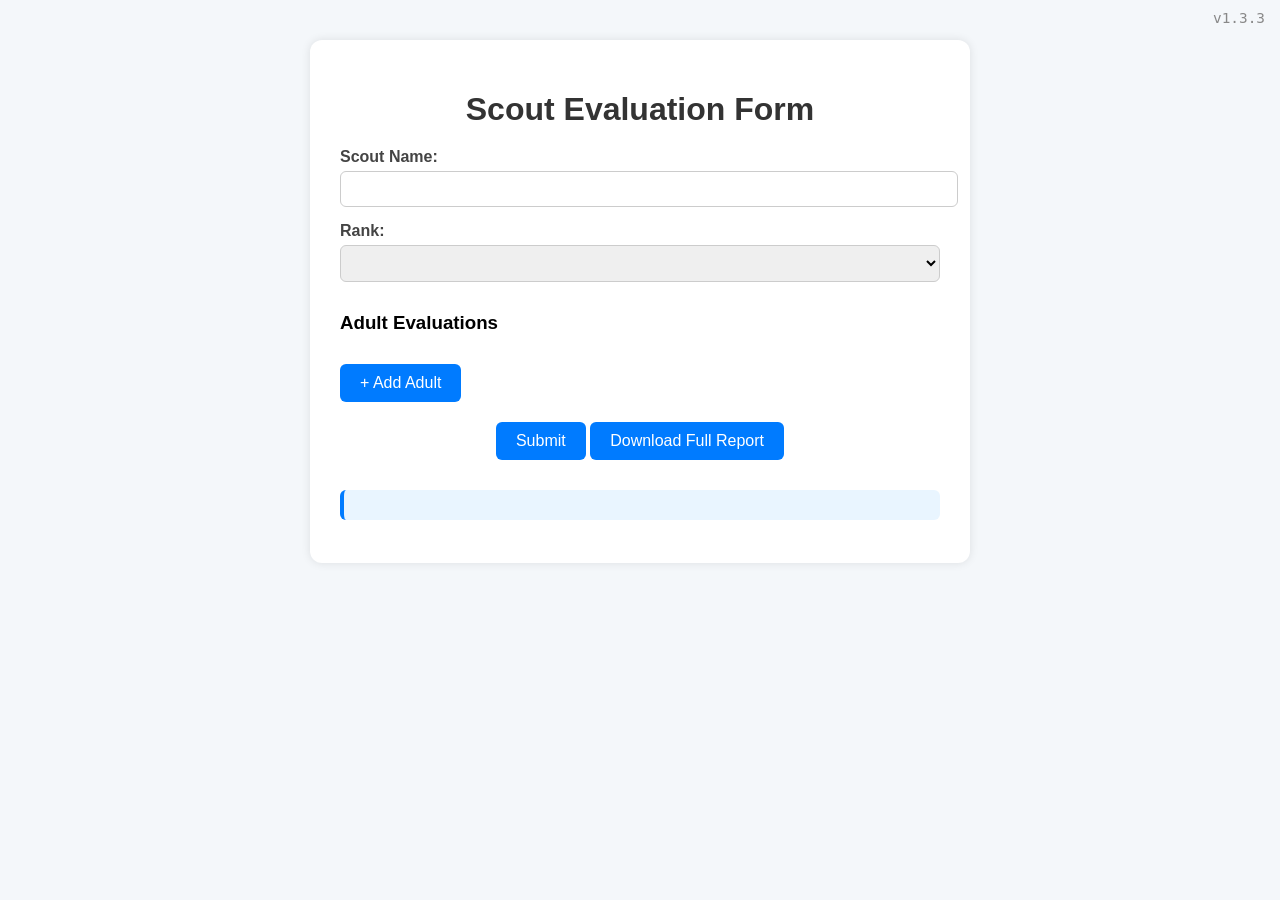
==== templates/index.html @ 11e1e1b5 "add hypercorn and fix structure" ====
<!DOCTYPE html>
<html lang="en">

<head>
    <title>Scout Evaluation</title>
    <link rel="stylesheet" href="style.css?v=1.3.3">
</head>

<body>
<div id="version">v1.3.3</div>
<div class="container">
    <h1>Scout Evaluation Form</h1>

    <div class="input-group">
        <label>Scout Name: <input type="text" id="scoutName" /></label>
        <label>Rank:
            <select id="scoutRank"></select>
        </label>
    </div>

    <form id="evaluationForm" class="form-section">
        <!-- Categories will be injected here -->
    </form>

    <div class="form-section" id="adultsSection">
        <h3>Adult Evaluations</h3>
        <div id="adultsContainer"></div>
        <button type="button" onclick="addAdult()">+ Add Adult</button>
    </div>

    <button onclick="calculateScore()">Submit</button>
    <button type="button" id="downloadBtn">Download Full Report</button>
    <pre id="result"></pre>

</div>
</body>

</html>
---- templates/style.css ----
/* General Styling */
body {
    font-family: 'Segoe UI', Tahoma, Geneva, Verdana, sans-serif;
    background-color: #f4f7fa;
    margin: 0;
    padding: 0;
}

.container {
    max-width: 600px;
    margin: 40px auto;
    padding: 30px;
    background-color: #ffffff;
    border-radius: 12px;
    box-shadow: 0 0 10px rgba(0, 0, 0, 0.1);
    text-align: center;
}

/* Headings */
h1 {
    color: #333;
    margin-bottom: 20px;
}

/* Input group styling */
.input-group {
    margin-bottom: 20px;
    text-align: left;
}

label {
    display: block;
    margin-bottom: 15px;
    font-weight: bold;
    color: #444;
}

input, select {
    width: 100%;
    padding: 8px;
    margin-top: 5px;
    border-radius: 6px;
    border: 1px solid #ccc;
    font-size: 16px;
}

/* Form section styling */
.form-section {
    margin-top: 20px;
    text-align: left;
}

/* Button styling */
button {
    margin-top: 20px;
    background-color: #007BFF;
    color: white;
    font-size: 16px;
    padding: 10px 20px;
    border: none;
    border-radius: 6px;
    cursor: pointer;
    transition: background-color 0.3s ease;
}

button:hover {
    background-color: #0056b3;
}

/* Result box */
#result {
    margin-top: 30px;
    text-align: left;
    padding: 15px;
    border-left: 4px solid #007BFF;
    background-color: #e9f5ff;
    border-radius: 6px;
    white-space: pre-wrap;
    color: #222;
    font-family: monospace;
}

#result.error {
    border-left-color: #FF4C4C;
    background-color: #ffecec;
    color: #b00000;
}

#version {
    position: absolute;
    top: 10px;
    right: 15px;
    color: #888;
    font-size: 0.9rem;
    font-family: monospace;
}

#adultsSection {
    margin-top: 30px;
}

#adultsSection h3 {
    margin-bottom: 10px;
}

#adultsContainer label {
    margin-bottom: 10px;
    display: block;
}
.adult-entry {
    display: flex;
    align-items: center;
    gap: 10px;
    margin-bottom: 10px;
}

.remove-adult-btn {
    margin-left: 10px;
    background-color: #ff4d4d;
    color: white;
    border: none;
    padding: 5px 10px;
    cursor: pointer;
    border-radius: 4px;
}

.remove-adult-btn:hover {
    background-color: #cc0000;
}
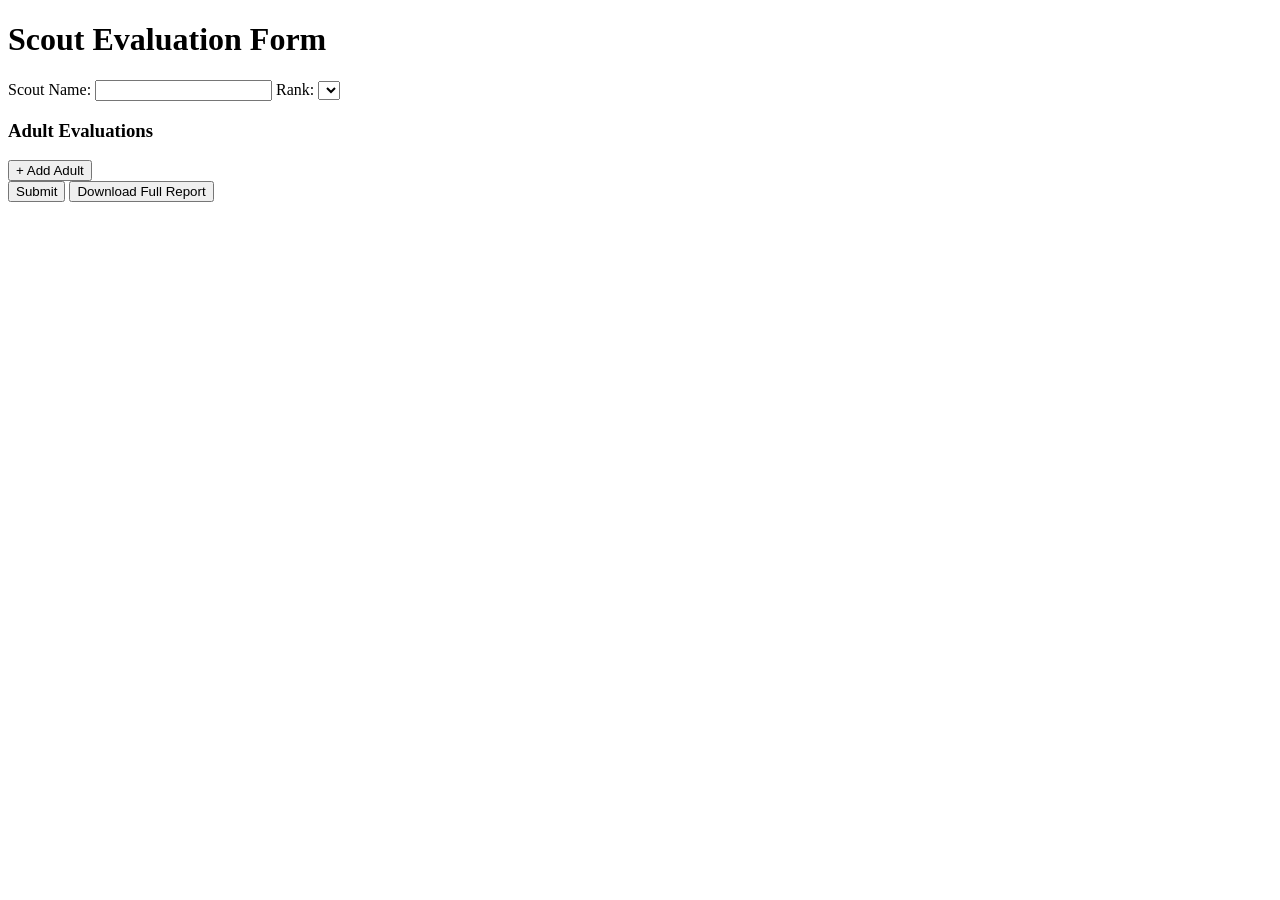
==== commit 4bd7f680: "fix styling" ====
--- a/templates/index.html
+++ b/templates/index.html
@@ -3,11 +3,10 @@
 
 <head>
     <title>Scout Evaluation</title>
-    <link rel="stylesheet" href="style.css?v=1.3.3">
+    <link rel="stylesheet" href="static/style.css">
 </head>
 
 <body>
-<div id="version">v1.3.3</div>
 <div class="container">
     <h1>Scout Evaluation Form</h1>
 
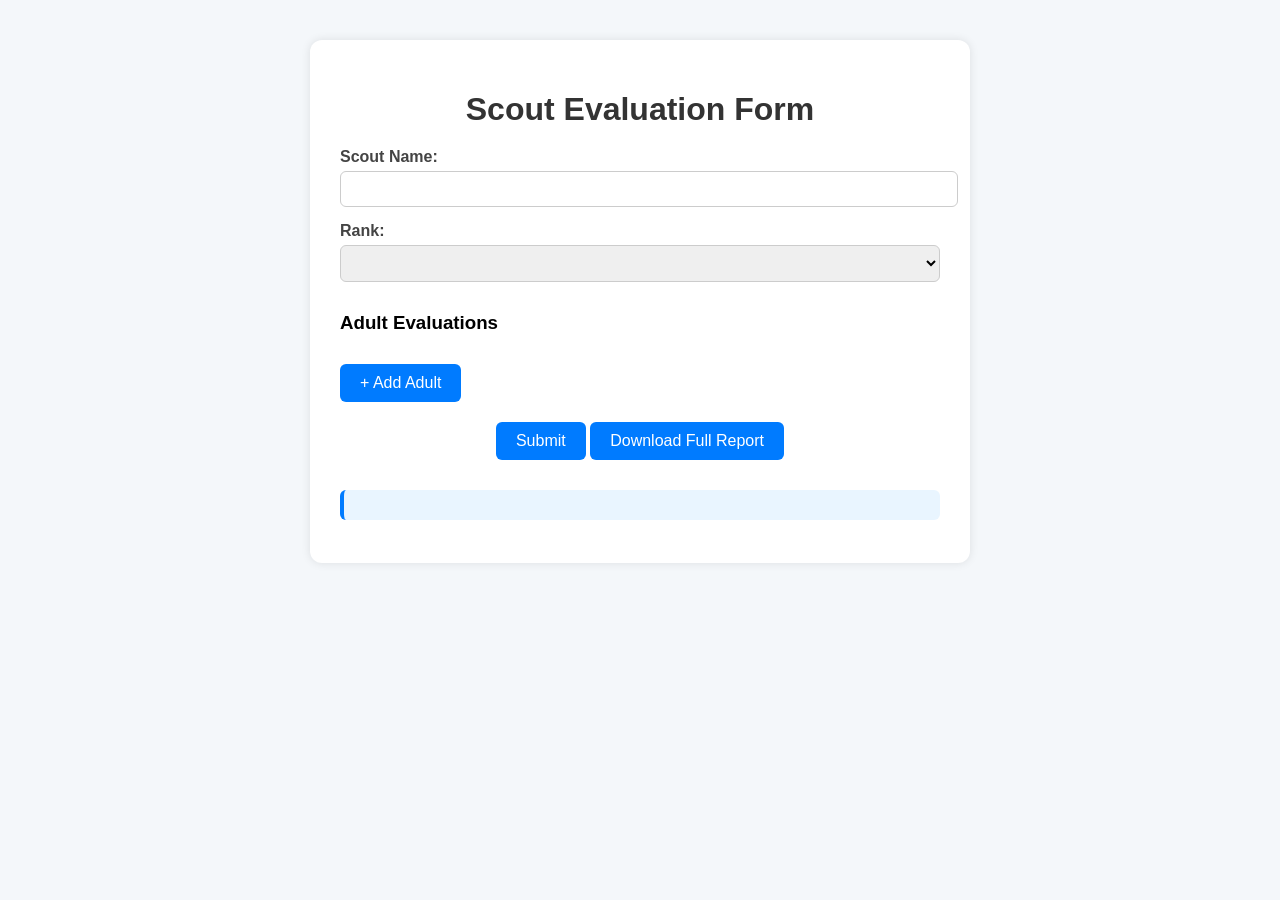
==== commit fc8b14b6: "use relative path" ====
--- a/templates/index.html
+++ b/templates/index.html
@@ -3,7 +3,7 @@
 
 <head>
     <title>Scout Evaluation</title>
-    <link rel="stylesheet" href="static/style.css">
+    <link rel="stylesheet" href="/static/style.css">
 </head>
 
 <body>
--- a/static/style.css
+++ b/static/style.css
@@ -0,0 +1,129 @@
+/* General Styling */
+body {
+    font-family: 'Segoe UI', Tahoma, Geneva, Verdana, sans-serif;
+    background-color: #f4f7fa;
+    margin: 0;
+    padding: 0;
+}
+
+.container {
+    max-width: 600px;
+    margin: 40px auto;
+    padding: 30px;
+    background-color: #ffffff;
+    border-radius: 12px;
+    box-shadow: 0 0 10px rgba(0, 0, 0, 0.1);
+    text-align: center;
+}
+
+/* Headings */
+h1 {
+    color: #333;
+    margin-bottom: 20px;
+}
+
+/* Input group styling */
+.input-group {
+    margin-bottom: 20px;
+    text-align: left;
+}
+
+label {
+    display: block;
+    margin-bottom: 15px;
+    font-weight: bold;
+    color: #444;
+}
+
+input, select {
+    width: 100%;
+    padding: 8px;
+    margin-top: 5px;
+    border-radius: 6px;
+    border: 1px solid #ccc;
+    font-size: 16px;
+}
+
+/* Form section styling */
+.form-section {
+    margin-top: 20px;
+    text-align: left;
+}
+
+/* Button styling */
+button {
+    margin-top: 20px;
+    background-color: #007BFF;
+    color: white;
+    font-size: 16px;
+    padding: 10px 20px;
+    border: none;
+    border-radius: 6px;
+    cursor: pointer;
+    transition: background-color 0.3s ease;
+}
+
+button:hover {
+    background-color: #0056b3;
+}
+
+/* Result box */
+#result {
+    margin-top: 30px;
+    text-align: left;
+    padding: 15px;
+    border-left: 4px solid #007BFF;
+    background-color: #e9f5ff;
+    border-radius: 6px;
+    white-space: pre-wrap;
+    color: #222;
+    font-family: monospace;
+}
+
+#result.error {
+    border-left-color: #FF4C4C;
+    background-color: #ffecec;
+    color: #b00000;
+}
+
+#version {
+    position: absolute;
+    top: 10px;
+    right: 15px;
+    color: #888;
+    font-size: 0.9rem;
+    font-family: monospace;
+}
+
+#adultsSection {
+    margin-top: 30px;
+}
+
+#adultsSection h3 {
+    margin-bottom: 10px;
+}
+
+#adultsContainer label {
+    margin-bottom: 10px;
+    display: block;
+}
+.adult-entry {
+    display: flex;
+    align-items: center;
+    gap: 10px;
+    margin-bottom: 10px;
+}
+
+.remove-adult-btn {
+    margin-left: 10px;
+    background-color: #ff4d4d;
+    color: white;
+    border: none;
+    padding: 5px 10px;
+    cursor: pointer;
+    border-radius: 4px;
+}
+
+.remove-adult-btn:hover {
+    background-color: #cc0000;
+}
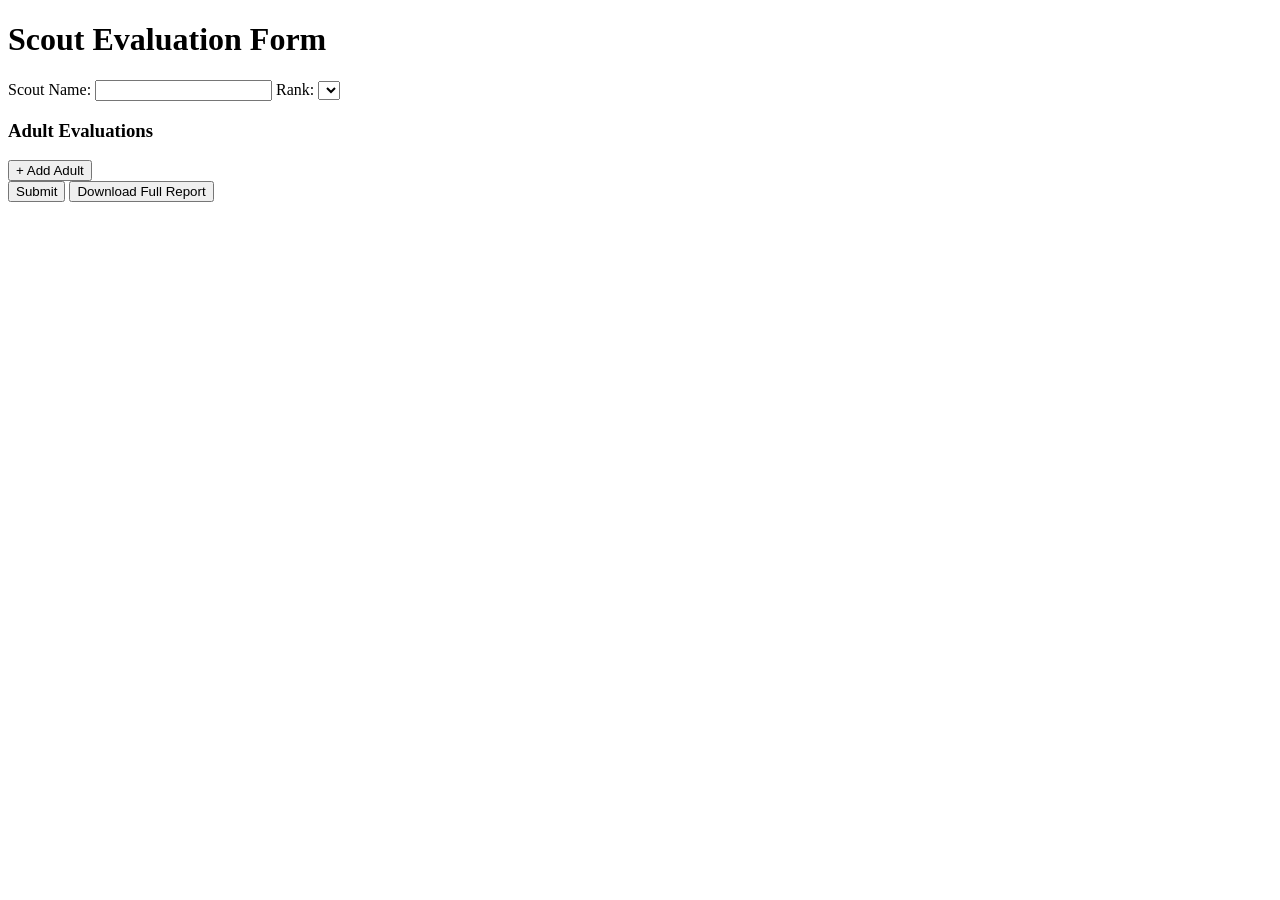
==== commit 26230af8: "go back to previous style ref" ====
--- a/templates/index.html
+++ b/templates/index.html
@@ -3,7 +3,7 @@
 
 <head>
     <title>Scout Evaluation</title>
-    <link rel="stylesheet" href="/static/style.css">
+    <link rel="stylesheet" href="static/style.css">
 </head>
 
 <body>
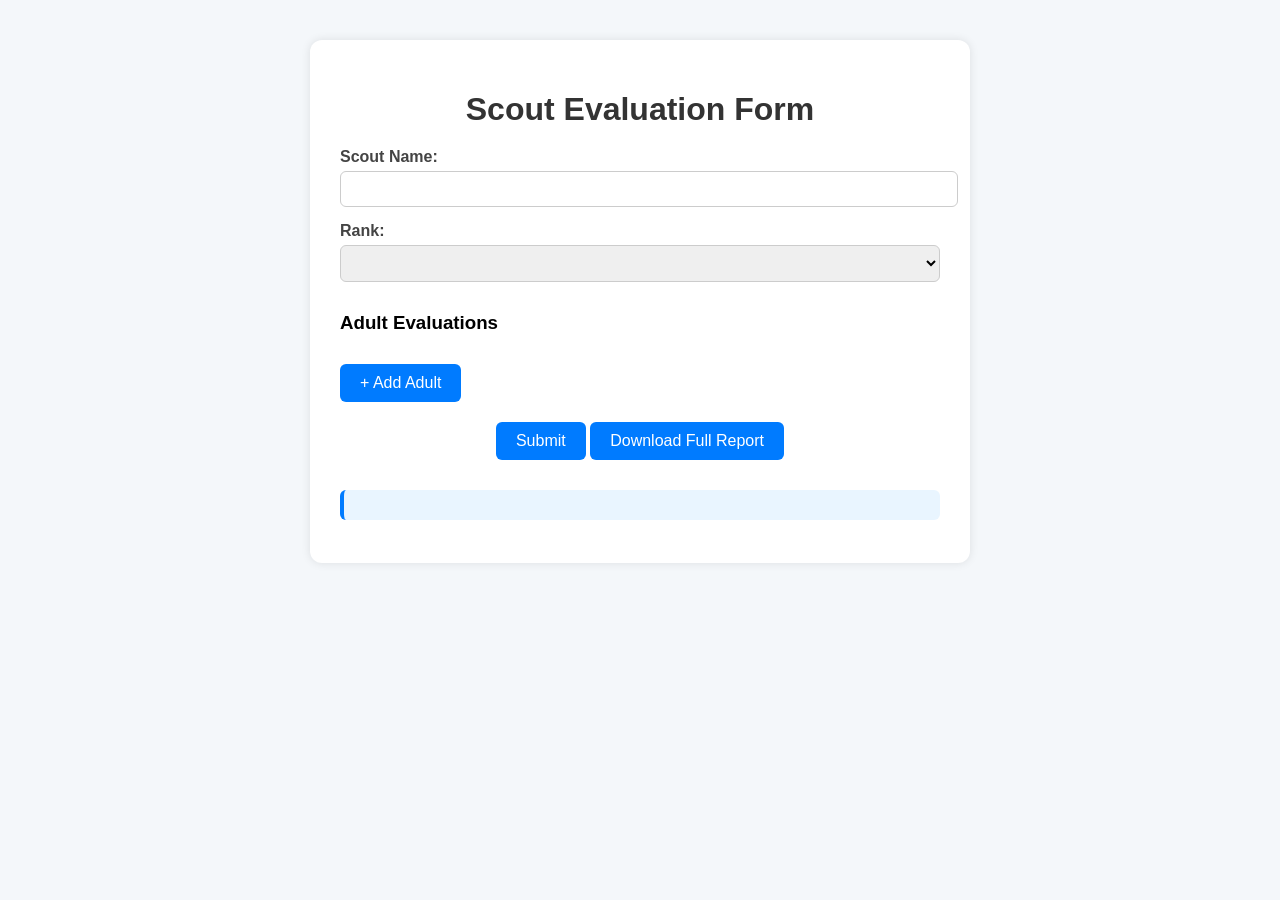
==== commit 725318e7: "lock in" ====
--- a/templates/index.html
+++ b/templates/index.html
@@ -3,7 +3,7 @@
 
 <head>
     <title>Scout Evaluation</title>
-    <link rel="stylesheet" href="static/style.css">
+    <link rel="stylesheet" href="/static/style.css">
 </head>
 
 <body>
--- a/static/style.css
+++ b/static/style.css
@@ -0,0 +1,129 @@
+/* General Styling */
+body {
+    font-family: 'Segoe UI', Tahoma, Geneva, Verdana, sans-serif;
+    background-color: #f4f7fa;
+    margin: 0;
+    padding: 0;
+}
+
+.container {
+    max-width: 600px;
+    margin: 40px auto;
+    padding: 30px;
+    background-color: #ffffff;
+    border-radius: 12px;
+    box-shadow: 0 0 10px rgba(0, 0, 0, 0.1);
+    text-align: center;
+}
+
+/* Headings */
+h1 {
+    color: #333;
+    margin-bottom: 20px;
+}
+
+/* Input group styling */
+.input-group {
+    margin-bottom: 20px;
+    text-align: left;
+}
+
+label {
+    display: block;
+    margin-bottom: 15px;
+    font-weight: bold;
+    color: #444;
+}
+
+input, select {
+    width: 100%;
+    padding: 8px;
+    margin-top: 5px;
+    border-radius: 6px;
+    border: 1px solid #ccc;
+    font-size: 16px;
+}
+
+/* Form section styling */
+.form-section {
+    margin-top: 20px;
+    text-align: left;
+}
+
+/* Button styling */
+button {
+    margin-top: 20px;
+    background-color: #007BFF;
+    color: white;
+    font-size: 16px;
+    padding: 10px 20px;
+    border: none;
+    border-radius: 6px;
+    cursor: pointer;
+    transition: background-color 0.3s ease;
+}
+
+button:hover {
+    background-color: #0056b3;
+}
+
+/* Result box */
+#result {
+    margin-top: 30px;
+    text-align: left;
+    padding: 15px;
+    border-left: 4px solid #007BFF;
+    background-color: #e9f5ff;
+    border-radius: 6px;
+    white-space: pre-wrap;
+    color: #222;
+    font-family: monospace;
+}
+
+#result.error {
+    border-left-color: #FF4C4C;
+    background-color: #ffecec;
+    color: #b00000;
+}
+
+#version {
+    position: absolute;
+    top: 10px;
+    right: 15px;
+    color: #888;
+    font-size: 0.9rem;
+    font-family: monospace;
+}
+
+#adultsSection {
+    margin-top: 30px;
+}
+
+#adultsSection h3 {
+    margin-bottom: 10px;
+}
+
+#adultsContainer label {
+    margin-bottom: 10px;
+    display: block;
+}
+.adult-entry {
+    display: flex;
+    align-items: center;
+    gap: 10px;
+    margin-bottom: 10px;
+}
+
+.remove-adult-btn {
+    margin-left: 10px;
+    background-color: #ff4d4d;
+    color: white;
+    border: none;
+    padding: 5px 10px;
+    cursor: pointer;
+    border-radius: 4px;
+}
+
+.remove-adult-btn:hover {
+    background-color: #cc0000;
+}
